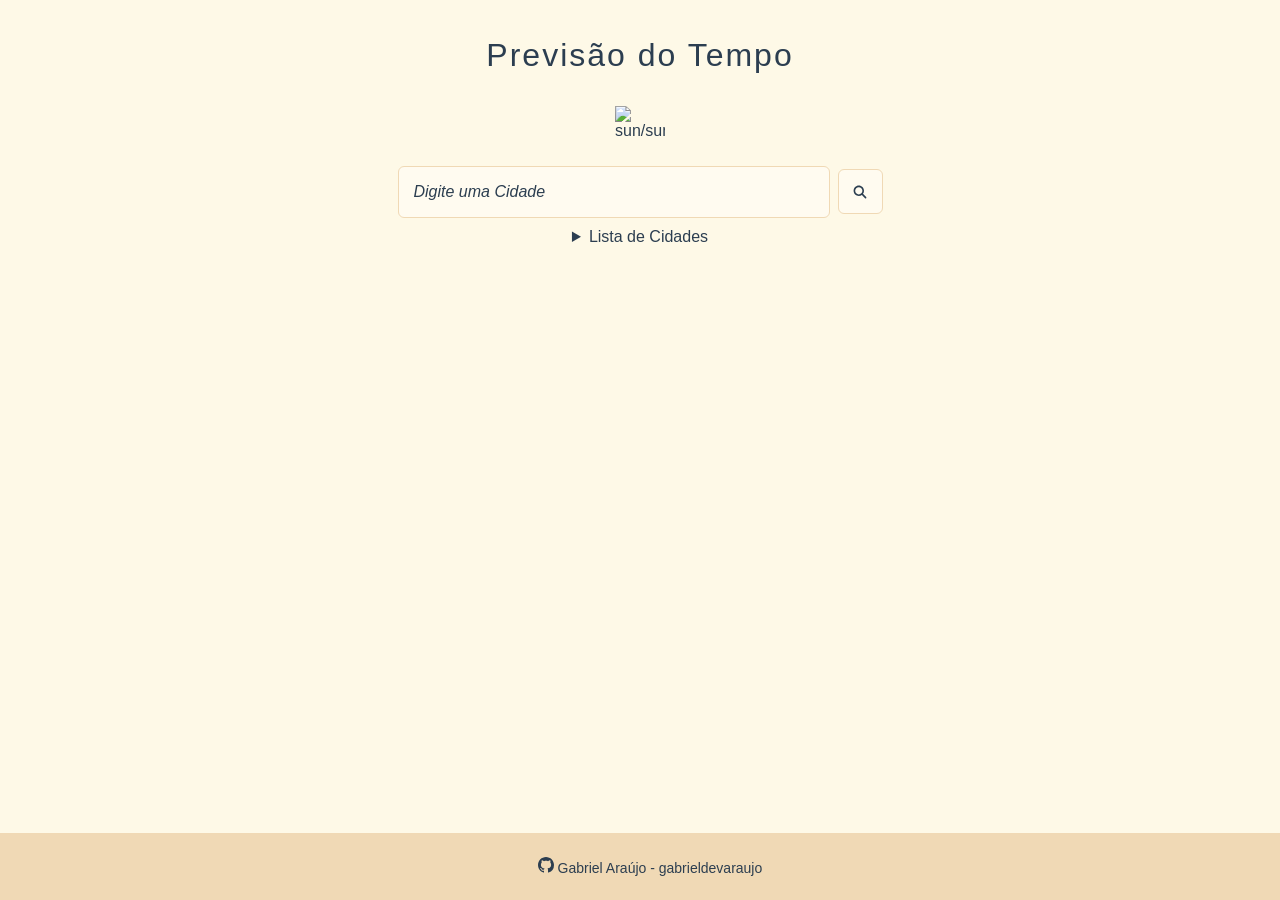
==== index.html @ 4c658b72 "commit init" ====
<!DOCTYPE html>
<html lang="pt-br">

<head>
    <meta charset="UTF-8">
    <meta name="viewport" content="width=device-width, initial-scale=1">
    <title>Previsão do Tempo</title>
    <link rel="stylesheet" href="style.css">
</head>

<body>

    <h1 class="h1-init">Previsão do Tempo </h1> 
    <img src='' alt="sun/sunset/moon" width="50" height="50" class="time-Icon">
    <form class="top-Screen" id="formCity">
        <input type="text" id="typeCity" list="suggestCity" class="input-city" placeholder="Digite uma Cidade">
        <button type="submit" id="submitCity">
            <svg xmlns="http://www.w3.org/2000/svg" width="16" height="20" fill="currentColor" viewBox="0 0 640 640">
                <path
                    d="M480 272C480 317.9 465.1 360.3 440 394.7L566.6 521.4C579.1 533.9 579.1 554.2 566.6 566.7C554.1 579.2 533.8 579.2 521.3 566.7L394.7 440C360.3 465.1 317.9 480 272 480C157.1 480 64 386.9 64 272C64 157.1 157.1 64 272 64C386.9 64 480 157.1 480 272zM272 416C351.5 416 416 351.5 416 272C416 192.5 351.5 128 272 128C192.5 128 128 192.5 128 272C128 351.5 192.5 416 272 416z" />
            </svg>
        </button>
        <datalist id="suggestCity"></datalist>
    </form>

    <details>
        <summary class="summary-List">Lista de Cidades</summary>
        <div class="list-Block"><ul id="showList"></ul></div>
        <p class="p-summarylist">Caso não possua sua cidade nesta lista, então não possuímos dados desta cidade.</p>
    </details>


    <footer>
        <p>
            <svg xmlns="http://www.w3.org/2000/svg" width="16" height="16" fill="currentColor" class="bi bi-github"
                viewBox="0 0 16 16">
                <path
                    d="M8 0C3.58 0 0 3.58 0 8c0 3.54 2.29 6.53 5.47 7.59.4.07.55-.17.55-.38 0-.19-.01-.82-.01-1.49-2.01.37-2.53-.49-2.69-.94-.09-.23-.48-.94-.82-1.13-.28-.15-.68-.52-.01-.53.63-.01 1.08.58 1.23.82.72 1.21 1.87.87 2.33.66.07-.52.28-.87.51-1.07-1.78-.2-3.64-.89-3.64-3.95 0-.87.31-1.59.82-2.15-.08-.2-.36-1.02.08-2.12 0 0 .67-.21 2.2.82.64-.18 1.32-.27 2-.27s1.36.09 2 .27c1.53-1.04 2.2-.82 2.2-.82.44 1.1.16 1.92.08 2.12.51.56.82 1.27.82 2.15 0 3.07-1.87 3.75-3.65 3.95.29.25.54.73.54 1.48 0 1.07-.01 1.93-.01 2.2 0 .21.15.46.55.38A8.01 8.01 0 0 0 16 8c0-4.42-3.58-8-8-8" />
            </svg>
            Gabriel Araújo - gabrieldevaraujo
        </p>
    </footer>

    <script src="script.js"></script>
</body>

</html>
---- style.css ----
body {
    background-color: var(--bg-color); 
    color: var(--text-color);
    transition: background-color 0.3s ease, color 0.3s ease;
    display: flex;
    flex-direction: column;
    justify-content: flex-start;
    align-items: center;
    margin: 0;
    padding: 1rem;
    box-sizing: border-box;
    font-family: 'Segoe UI', Tahoma, Verdana, sans-serif;
    min-height: 100vh;
    padding-bottom: 60px;
}

.h1-init {
    text-align: center;
    font-weight: 385;
    letter-spacing: 2px;
}

.time-Icon{
    padding-top: 0px;
    padding: 10px;
}

.top-Screen {
    display: flex;
    gap: 8px;
    align-items: center;
    justify-content: center;
}

.input-city {
    width: 400px;
    height: 30px;
    padding: 10px 15px;
    font-size: 1rem;
    border: 1px solid;
    border-radius: 6px;
    background-color: var(--input-bg);
    color: var(--text-color);
    border-color: var(--border-color);
    transition: all 0.2s ease;
}

.input-city:focus {
    outline: none;
    border-color: var(--focus-color);
}

.input-city:hover{
    border-color: var(--hover-color);
    color: var(--hover-color);
    background-color: rgba(88, 166, 255, 0.1);
}

.input-city::placeholder {
    color: var(--text-color);
    font-style: italic;
}

button[type="submit"] {
    width: 45px;
    height: 45px;
    padding: 0;
    border: 1px solid;
    border-radius: 6px;
    background-color: var(--input-bg);
    color: var(--text-color);
    border-color: var(--border-color);
    cursor: pointer;
    display: flex;
    align-items: center;
    justify-content: center;
    transition: all 0.2s ease;
}

button[type="submit"]:hover {
    border-color: var(--hover-color);
    color: var(--hover-color);
    background-color: rgba(88, 166, 255, 0.1);
}

button[type="submit"]:active {
    transform: scale(0.95);
}

#suggestCity {
    background-color: #161b22;
    border: 1px solid #30363d;
    border-radius: 4px;
}

.summary-List{
    text-align: center;
    padding: 5px;
    margin-top: 5px;
    
}

#showList {
    display: grid;
    grid-template-columns: repeat(3, 1fr);
    gap: 10px;
    max-width: 800px;
    margin-top: 5px;
    list-style: none;
    padding: 10px;
    max-height:200px;
    overflow-y: auto;
    border: 2px solid var(--border-color);
    border-radius: 4px;
}

#showList li {
    padding: 10px;
    background-color: var(--border-color);
    border-radius: 4px;
    text-align: center;
}

.p-summarylist{
    text-align: center;
    color: var(--text-color);
    font-size: 0.875rem;
}

footer {
    position: fixed;
    bottom: 0;
    left: 0;
    width: 100%;
    background-color: var(--border-color);
    padding: 10px;
    text-align: center;
    font-size: 0.875rem;
    color: var(--text-color);
}

@media (max-width: 400px) {
    body {
        padding: 0.5rem;
    }

    footer {
        padding: 8px;
        font-size: 0.8rem;
    }
}

@media (max-height: 600px) {
    body {
        padding: 0.5rem;
    }

    footer {
        position: static;
        margin-top: 10px;
        background-color: #161b22; 
    }
}
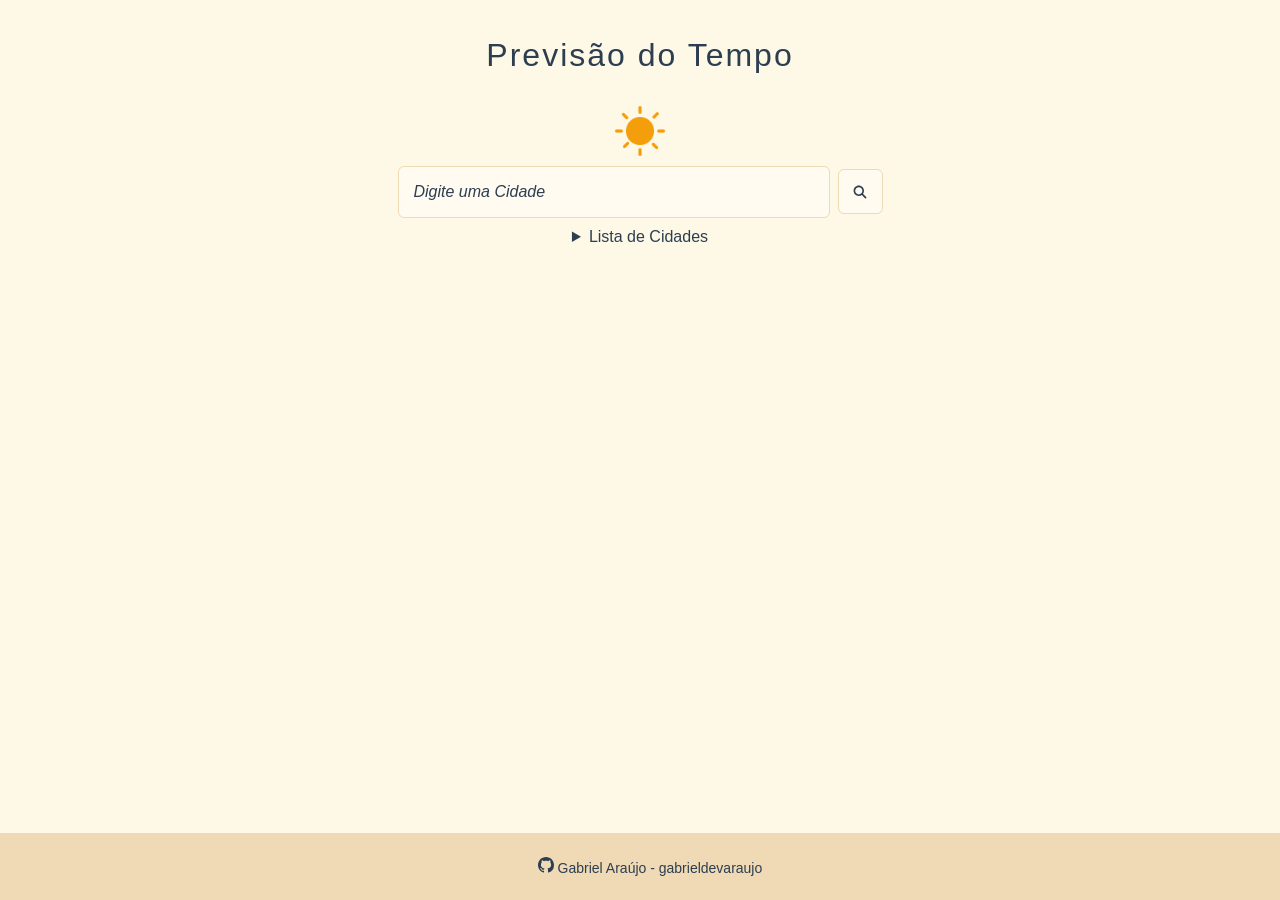
==== commit d465c3cb: "request for API request for API  and filter for the data" ====
--- a/index.html
+++ b/index.html
@@ -29,6 +29,7 @@
         <p class="p-summarylist">Caso não possua sua cidade nesta lista, então não possuímos dados desta cidade.</p>
     </details>
 
+    <div id="containerCards" class="container-cards"></div>
 
     <footer>
         <p>
--- a/style.css
+++ b/style.css
@@ -20,8 +20,7 @@
     letter-spacing: 2px;
 }
 
-.time-Icon{
-    padding-top: 0px;
+.time-Icon {
     padding: 10px;
 }
 
@@ -50,7 +49,7 @@
     border-color: var(--focus-color);
 }
 
-.input-city:hover{
+.input-city:hover {
     border-color: var(--hover-color);
     color: var(--hover-color);
     background-color: rgba(88, 166, 255, 0.1);
@@ -93,11 +92,10 @@
     border-radius: 4px;
 }
 
-.summary-List{
+.summary-List {
     text-align: center;
     padding: 5px;
     margin-top: 5px;
-    
 }
 
 #showList {
@@ -108,7 +106,7 @@
     margin-top: 5px;
     list-style: none;
     padding: 10px;
-    max-height:200px;
+    max-height: 200px;
     overflow-y: auto;
     border: 2px solid var(--border-color);
     border-radius: 4px;
@@ -121,10 +119,104 @@
     text-align: center;
 }
 
-.p-summarylist{
+.p-summarylist {
     text-align: center;
     color: var(--text-color);
     font-size: 0.875rem;
+}
+
+#containerCards {
+    display: flex;
+    flex-direction: row;
+    justify-content: center; 
+    flex-wrap: nowrap;      
+    gap: 20px;
+    padding: 40px 20px;
+    width: 100%;
+    overflow-x: auto;     
+    min-height: 400px;
+}
+
+#containerCards::-webkit-scrollbar {
+    height: 8px;
+}
+
+#containerCards::-webkit-scrollbar-thumb {
+    background: rgba(255, 255, 255, 0.3);
+    border-radius: 10px;
+}
+
+.card {
+    flex: 0 0 280px;       
+    background: rgba(255, 255, 255, 0.1);
+    backdrop-filter: blur(10px);
+    border-radius: 20px;
+    padding: 20px;
+    background: rgba(255, 255, 255, 0.1);
+    backdrop-filter: blur(10px);
+    border: 1px solid rgba(255, 255, 255, 0.2);
+    border-radius: 20px;
+    padding: 25px;
+    color: #fff;
+    box-shadow: 0 8px 32px rgba(0, 0, 0, 0.1);
+    display: flex;
+    flex-direction: column;
+    align-items: center;
+    transition: transform 0.3s ease;
+}
+
+.card:hover {
+    transform: translateY(-5px);
+    background: rgba(255, 255, 255, 0.15);
+}
+
+.card h2 {
+    font-size: 1.5rem;
+    margin-bottom: 10px;
+    font-weight: 300;
+}
+
+.temp-actual {
+    font-size: 3rem;
+    font-weight: bold;
+    margin: 15px 0;
+}
+
+.desc {
+    text-transform: capitalize;
+    font-style: italic;
+    opacity: 0.9;
+    margin-bottom: 20px;
+}
+
+.forecast-card {
+    width: 100%;
+    border-top: 1px solid rgba(255, 255, 255, 0.2);
+    padding-top: 15px;
+    display: flex;
+    flex-direction: column;
+    gap: 8px;
+    font-size: 0.9rem;
+}
+
+.forecast-card span {
+    display: flex;
+    justify-content: space-between;
+}
+
+.fade-in {
+    animation: fadeIn 0.6s ease-out forwards;
+}
+
+@keyframes fadeIn {
+    from { 
+        opacity: 0; 
+        transform: scale(0.9); 
+    }
+    to { 
+        opacity: 1; 
+        transform: scale(1); 
+    }
 }
 
 footer {
@@ -136,28 +228,4 @@
     padding: 10px;
     text-align: center;
     font-size: 0.875rem;
-    color: var(--text-color);
-}
-
-@media (max-width: 400px) {
-    body {
-        padding: 0.5rem;
-    }
-
-    footer {
-        padding: 8px;
-        font-size: 0.8rem;
-    }
-}
-
-@media (max-height: 600px) {
-    body {
-        padding: 0.5rem;
-    }
-
-    footer {
-        position: static;
-        margin-top: 10px;
-        background-color: #161b22; 
-    }
 }
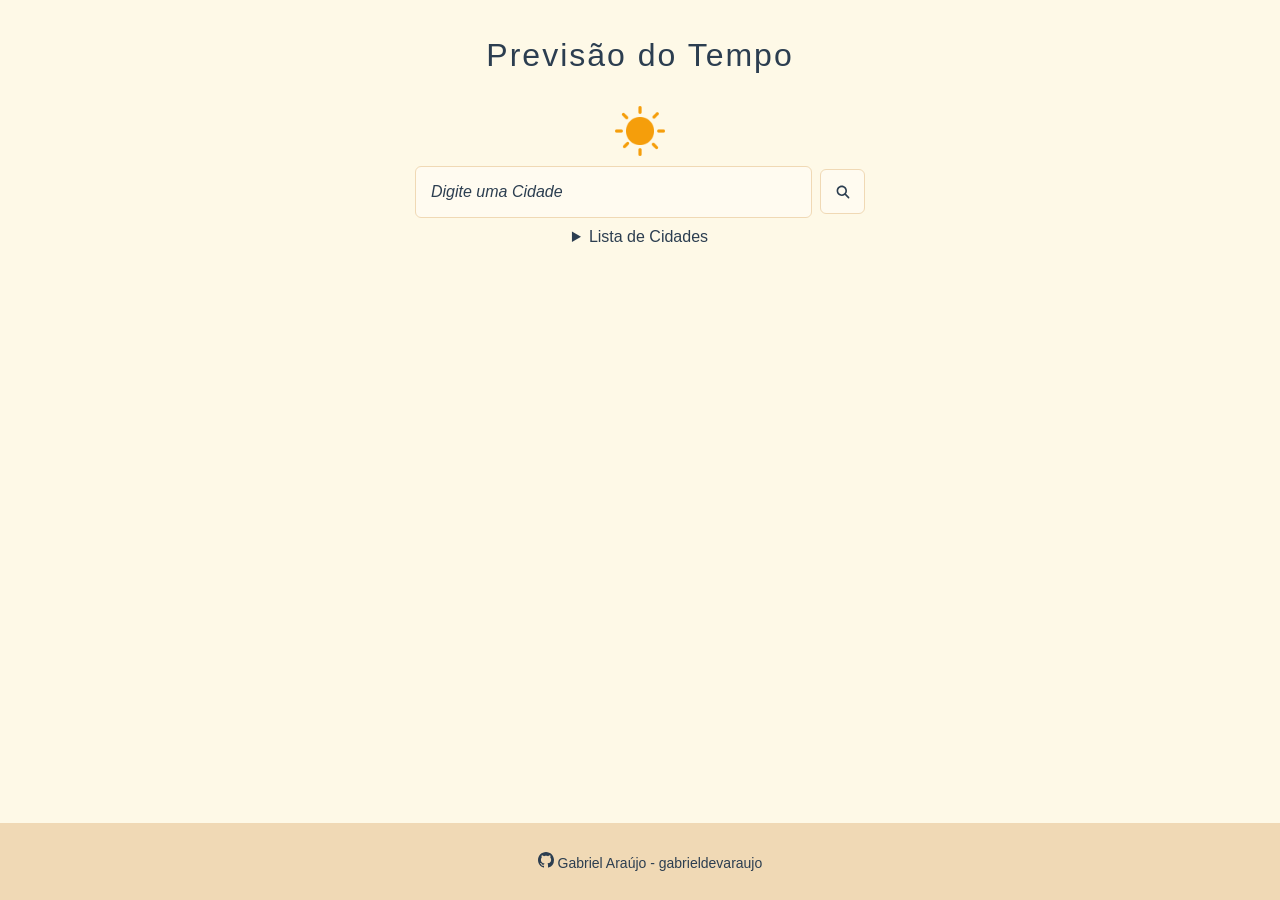
==== commit 0d23c202: "improve update list city improve update list city every time on the page; keep save the city chosen" ====
--- a/index.html
+++ b/index.html
@@ -42,7 +42,7 @@
         </p>
     </footer>
 
-    <script src="script.js"></script>
+    <script type="module" src="script.js"></script>
 </body>
 
 </html>
--- a/style.css
+++ b/style.css
@@ -11,7 +11,7 @@
     box-sizing: border-box;
     font-family: 'Segoe UI', Tahoma, Verdana, sans-serif;
     min-height: 100vh;
-    padding-bottom: 60px;
+    padding-bottom: 80px;
 }
 
 .h1-init {
@@ -29,10 +29,13 @@
     gap: 8px;
     align-items: center;
     justify-content: center;
+    width: 100%;
+    max-width: 450px;
 }
 
 .input-city {
-    width: 400px;
+    flex: 1;
+    width: 100%;
     height: 30px;
     padding: 10px 15px;
     font-size: 1rem;
@@ -42,6 +45,7 @@
     color: var(--text-color);
     border-color: var(--border-color);
     transition: all 0.2s ease;
+    min-width: 0;
 }
 
 .input-city:focus {
@@ -51,8 +55,8 @@
 
 .input-city:hover {
     border-color: var(--hover-color);
-    color: var(--hover-color);
-    background-color: rgba(88, 166, 255, 0.1);
+    color: var(--text-color);
+    background-color: var(--focus-color)
 }
 
 .input-city::placeholder {
@@ -63,6 +67,7 @@
 button[type="submit"] {
     width: 45px;
     height: 45px;
+    flex-shrink: 0;
     padding: 0;
     border: 1px solid;
     border-radius: 6px;
@@ -78,8 +83,8 @@
 
 button[type="submit"]:hover {
     border-color: var(--hover-color);
-    color: var(--hover-color);
-    background-color: rgba(88, 166, 255, 0.1);
+    color: var(--text-color);
+    background-color: var(--focus-color);
 }
 
 button[type="submit"]:active {
@@ -87,9 +92,11 @@
 }
 
 #suggestCity {
-    background-color: #161b22;
-    border: 1px solid #30363d;
+    background-color: var(--border-color);
+    border: 1px solid var(--hover-color);
     border-radius: 4px;
+    width: 100%;
+    max-width: 450px;
 }
 
 .summary-List {
@@ -102,7 +109,6 @@
     display: grid;
     grid-template-columns: repeat(3, 1fr);
     gap: 10px;
-    max-width: 800px;
     margin-top: 5px;
     list-style: none;
     padding: 10px;
@@ -117,6 +123,19 @@
     background-color: var(--border-color);
     border-radius: 4px;
     text-align: center;
+    font-size: 0.8rem;
+    cursor: pointer;
+    transition: background 0.2s ease;
+}
+
+#showList li:hover {
+    background-color: var(--hover-color); 
+    color: white;
+}
+
+#showList li:active {
+    transform: scale(0.98);
+    background-color: var(--focus-color);
 }
 
 .p-summarylist {
@@ -126,38 +145,25 @@
 }
 
 #containerCards {
-    display: flex;
-    flex-direction: row;
-    justify-content: center; 
-    flex-wrap: nowrap;      
+    display: grid;
+    grid-template-columns: repeat(3, 1fr);
     gap: 20px;
     padding: 40px 20px;
     width: 100%;
-    overflow-x: auto;     
+    max-width: 1200px;
+    margin: 0 auto;
     min-height: 400px;
 }
 
-#containerCards::-webkit-scrollbar {
-    height: 8px;
-}
-
-#containerCards::-webkit-scrollbar-thumb {
-    background: rgba(255, 255, 255, 0.3);
-    border-radius: 10px;
-}
-
 .card {
-    flex: 0 0 280px;       
-    background: rgba(255, 255, 255, 0.1);
+    width: 100%;
+    box-sizing: border-box;
+    background: var(--border-color);
     backdrop-filter: blur(10px);
-    border-radius: 20px;
-    padding: 20px;
-    background: rgba(255, 255, 255, 0.1);
-    backdrop-filter: blur(10px);
-    border: 1px solid rgba(255, 255, 255, 0.2);
+    border: 1px solid var(--hover-color);
     border-radius: 20px;
     padding: 25px;
-    color: #fff;
+    color: var(--text-color);
     box-shadow: 0 8px 32px rgba(0, 0, 0, 0.1);
     display: flex;
     flex-direction: column;
@@ -167,13 +173,31 @@
 
 .card:hover {
     transform: translateY(-5px);
-    background: rgba(255, 255, 255, 0.15);
+    background: var(--border-color);
 }
 
 .card h2 {
     font-size: 1.5rem;
     margin-bottom: 10px;
     font-weight: 300;
+}
+
+.card img {
+    width: 100px;
+    height: 100px;
+    filter: drop-shadow(0 0 1px rgba(255, 255, 255, 0.4));
+    margin: -10px 0;
+}
+
+.card-link {
+    text-decoration: none; 
+    color: inherit; 
+    display: block;      
+}
+
+.card-link:hover .card {
+    transform: translateY(-5px);
+    background: var(--input-bg);
 }
 
 .temp-actual {
@@ -191,7 +215,7 @@
 
 .forecast-card {
     width: 100%;
-    border-top: 1px solid rgba(255, 255, 255, 0.2);
+    border-top: 1px solid var(--hover-color);
     padding-top: 15px;
     display: flex;
     flex-direction: column;
@@ -206,6 +230,32 @@
 
 .fade-in {
     animation: fadeIn 0.6s ease-out forwards;
+}
+
+.delete-btn {
+    position: absolute;
+    top: 10px;
+    right: 10px;
+    background: rgba(255, 0, 0, 0.1);
+    color: var(--text-color);
+    border: none;
+    border-radius: 50%;
+    width: 25px;
+    height: 25px;
+    cursor: pointer;
+    display: flex;
+    align-items: center;
+    justify-content: center;
+    font-size: 18px;
+    font-weight: bold;
+    transition: 0.3s;
+    z-index: 10; 
+}
+
+.delete-btn:hover {
+    background: #dc2626;
+    color: white;
+    transform: scale(1.1);
 }
 
 @keyframes fadeIn {
@@ -225,7 +275,29 @@
     left: 0;
     width: 100%;
     background-color: var(--border-color);
-    padding: 10px;
+    padding: 15px 10px;
     text-align: center;
     font-size: 0.875rem;
+    z-index: 100;
+}
+
+@media (max-width: 900px) {
+    #containerCards {
+        grid-template-columns: repeat(2, 1fr);
+    }
+}
+
+@media (max-width: 600px) {
+    #showList {
+        grid-template-columns: repeat(2, 1fr);
+    }
+    
+    #containerCards {
+        grid-template-columns: 1fr;
+        padding: 20px;
+    }
+
+    .temp-actual {
+        font-size: 2.5rem;
+    }
 }
